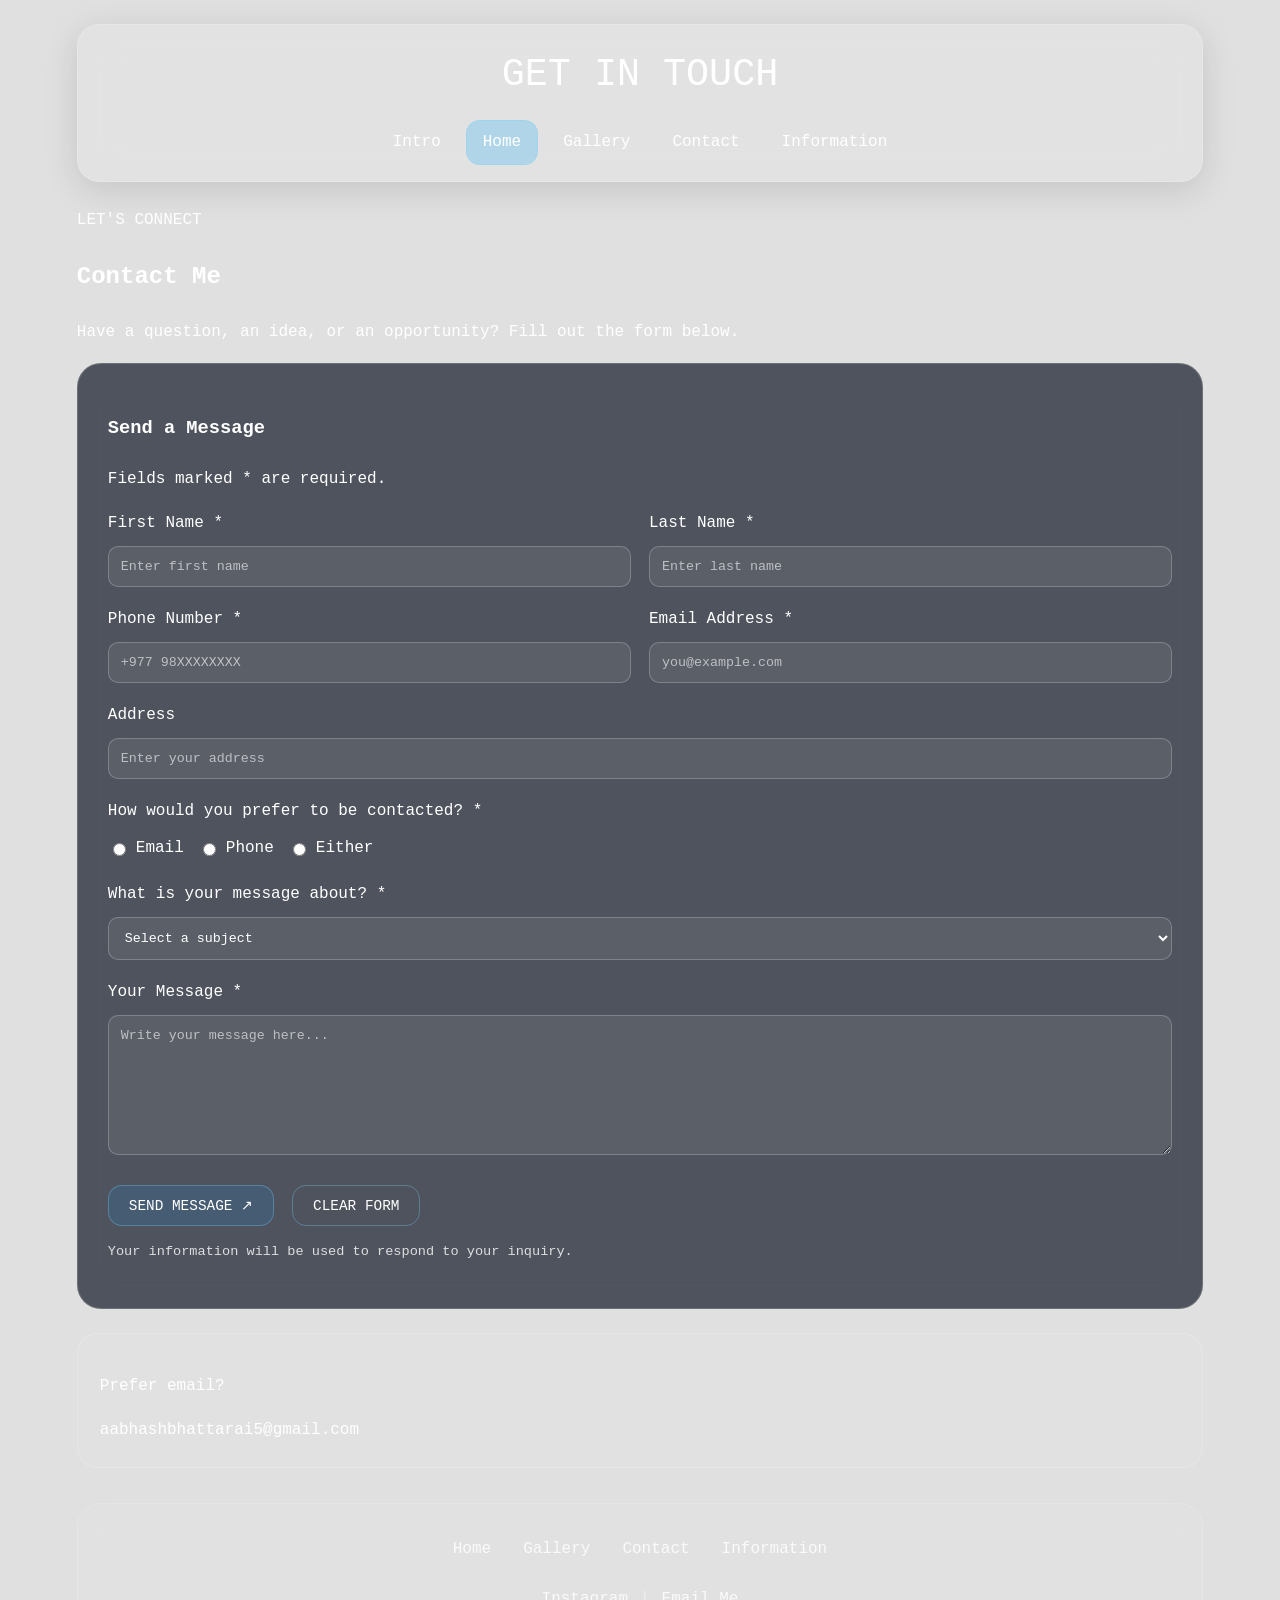
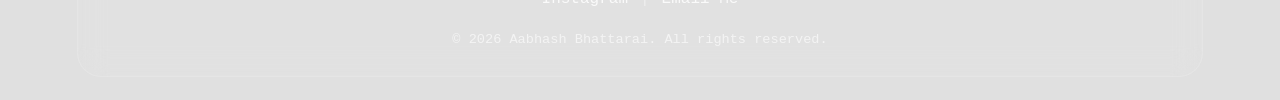
==== contact.html @ daeb2891 "Add files via upload" ====
<!DOCTYPE html>
<html lang="en">
<head>
    <meta charset="UTF-8">
    <meta name="viewport" content="width=device-width, initial-scale=1.0">
    <title>Contact Me | My Portfolio</title>
    <link rel="stylesheet" href="style.css">
</head>

<body>

<header>
    <h1>GET IN TOUCH</h1>
   <nav>
    <a href="landing.html">Intro</a>
    <a class="active" href="index.html">Home</a>
    <a href="gallery.html">Gallery</a>
    <a href="contact.html">Contact</a>
    <a href="information.html">Information</a>
</nav>
</header>

<main class="contact-main">

    <div class="contact-heading">
        <p class="contact-tag">LET'S CONNECT</p>
        <h2>Contact Me</h2>
        <p>Have a question, an idea, or an opportunity? Fill out the form below.</p>
    </div>

    <form class="contact-form"
          action="mailto:yourname@gmail.com"
          method="post"
          enctype="text/plain">

        <div class="form-title">
            <h3>Send a Message</h3>
            <p>Fields marked * are required.</p>
        </div>

        <div class="form-grid">

            <div class="form-group">
                <label for="first-name">First Name *</label>
                <input type="text" id="first-name" name="First Name"
                       placeholder="Enter first name" required>
            </div>

            <div class="form-group">
                <label for="last-name">Last Name *</label>
                <input type="text" id="last-name" name="Last Name"
                       placeholder="Enter last name" required>
            </div>

            <div class="form-group">
                <label for="phone">Phone Number *</label>
                <input type="tel" id="phone" name="Phone Number"
                       placeholder="+977 98XXXXXXXX" required>
            </div>

            <div class="form-group">
                <label for="email">Email Address *</label>
                <input type="email" id="email" name="Email"
                       placeholder="you@example.com" required>
            </div>

            <div class="form-group full-width">
                <label for="address">Address</label>
                <input type="text" id="address" name="Address"
                       placeholder="Enter your address">
            </div>

            <div class="form-group full-width">
                <label>How would you prefer to be contacted? *</label>
                <div class="radio-group">
                    <label class="radio-option">
                        <input type="radio" name="Preferred Contact"
                               value="Email" required>
                        <span>Email</span>
                    </label>

                    <label class="radio-option">
                        <input type="radio" name="Preferred Contact"
                               value="Phone">
                        <span>Phone</span>
                    </label>

                    <label class="radio-option">
                        <input type="radio" name="Preferred Contact"
                               value="Either">
                        <span>Either</span>
                    </label>
                </div>
            </div>

            <div class="form-group full-width">
                <label for="subject">What is your message about? *</label>
                <select id="subject" name="Subject" required>
                    <option value="" disabled selected>Select a subject</option>
                    <option value="General Inquiry">General Inquiry</option>
                    <option value="Project Collaboration">Project Collaboration</option>
                    <option value="Event Invitation">Event Invitation</option>
                    <option value="Research">Research</option>
                    <option value="Work Opportunity">Work Opportunity</option>
                    <option value="Other">Other</option>
                </select>
            </div>

            <div class="form-group full-width">
                <label for="message">Your Message *</label>
                <textarea id="message" name="Message" rows="6"
                          placeholder="Write your message here..."
                          required></textarea>
            </div>

        </div>

        <div class="form-buttons">
            <button type="submit" class="send-button">SEND MESSAGE ↗</button>
            <button type="reset" class="clear-button">CLEAR FORM</button>
        </div>

        <p class="form-note">
            Your information will be used to respond to your inquiry.
        </p>

    </form>

    <div class="contact-alternative">
        <p>Prefer email?</p>
        <a href="mailto:aabhashbhattarai5@gmail.com">aabhashbhattarai5@gmail.com</a>
    </div>

</main>


<footer>
    <nav class="footer-nav">
        <a href="index.html">Home</a>
        <a href="gallery.html">Gallery</a>
        <a href="contact.html">Contact</a>
        <a href="information.html">Information</a>
    </nav>

    <div class="footer-socials">
        <a
            href="https://www.instagram.com/aabhash.bhattarai/"
            target="_blank"
            rel="noopener noreferrer"
        >Instagram</a>

        <span class="footer-divider">|</span>

        <a href="mailto:aabhashbhattarai5@gmail.com">Email Me</a>
    </div>

    <p class="copyright">
        &copy; 2026 Aabhash Bhattarai. All rights reserved.
    </p>
</footer>


</body>
</html>
---- style.css ----
@font-face {
    font-family: "Nothing";
    src: url("fonts/nothing-font-5x7.otf") format("opentype");
    font-weight: normal;
    font-style: normal;
    font-display: swap;
}

:root {
    --navy: #000080;
    --deep-navy: #030712;
    --blue: #00aaff;
    --glass: rgba(255, 255, 255, 0.07);
    --glass-border: rgba(255, 255, 255, 0.18);
}

* {
    box-sizing: border-box;
}

html {
    scroll-behavior: smooth;
}

body {
    margin: 0;
    min-height: 100vh;
    font-family: "Nothing", monospace;
    color: #ffffff;
    background:
        linear-gradient(rgba(0, 0, 0, 0.12), rgba(0, 0, 0, 0.12)),
        url("images/cover.jpg") center center / cover fixed no-repeat;
    line-height: 1.8;
}

body.home-page {
    background:
        linear-gradient(rgba(0, 0, 0, 0.12), rgba(0, 0, 0, 0.12)),
        url("images/landing-bg.png") center center / cover fixed no-repeat;
}

a {
    color: inherit;
    text-decoration: none;
    transition: color 0.25s ease, background 0.25s ease;
}

a:hover {
    color: #75d8ff;
}

/* Header and navigation */

header {
    width: 92%;
    max-width: 1450px;
    margin: 22px auto;
    padding: 16px 28px;
    text-align: center;
    background: rgba(255, 255, 255, 0.045);
    border: 1px solid var(--glass-border);
    border-radius: 28px;
    backdrop-filter: blur(18px) saturate(150%);
    -webkit-backdrop-filter: blur(18px) saturate(150%);
    box-shadow: 0 8px 35px rgba(0, 0, 0, 0.12);
}

header h1 {
    margin: 0 0 10px;
    color: #ffffff;
    font-size: clamp(1.6rem, 3vw, 2.7rem);
    font-weight: normal;
}

nav {
    display: flex;
    justify-content: center;
    align-items: center;
    flex-wrap: wrap;
    gap: 8px;
}

nav a {
    padding: 8px 17px;
    border-radius: 14px;
}

nav a:hover,
nav a.active {
    color: #ffffff;
    background: rgba(0, 170, 255, 0.22);
    box-shadow: inset 0 0 0 1px rgba(100, 210, 255, 0.22);
}

/* Main content */

main {
    width: 88%;
    max-width: 1320px;
    margin: 42px auto;
}

section {
    margin: 0 0 34px;
    padding: clamp(22px, 4vw, 48px);
    color: #ffffff;
    background: rgba(255, 255, 255, 0.055);
    border: 1px solid rgba(255, 255, 255, 0.15);
    border-radius: 30px;
    backdrop-filter: blur(14px) saturate(145%);
    -webkit-backdrop-filter: blur(14px) saturate(145%);
    box-shadow: 0 14px 45px rgba(0, 0, 0, 0.10);
}

section h2 {
    margin: 0 0 18px;
    color: #ffffff;
    font-size: clamp(1.5rem, 2.5vw, 2.2rem);
    font-weight: normal;
}

section h3,
section p,
section li {
    color: rgba(255, 255, 255, 0.9);
}

section li {
    margin-bottom: 8px;
}

hr {
    height: 1px;
    margin: 32px auto;
    border: 0;
    background: linear-gradient(
        90deg,
        transparent,
        rgba(80, 190, 255, 0.45),
        transparent
    );
}

/* Buttons */

.button,
button,
.btn {
    display: inline-block;
    margin: 10px 8px 0 0;
    padding: 11px 20px;
    font-family: "Nothing", monospace;
    font-size: 0.9rem;
    color: #ffffff;
    background: rgba(0, 150, 255, 0.13);
    border: 1px solid rgba(120, 210, 255, 0.32);
    border-radius: 14px;
    cursor: pointer;
    transition: all 0.25s ease;
}

.button:hover,
button:hover,
.btn:hover {
    color: #ffffff;
    background: rgba(0, 170, 255, 0.28);
    border-color: rgba(120, 210, 255, 0.65);
    transform: translateY(-2px);
}

/* Gallery cards */

.gallery-grid {
    display: grid;
    grid-template-columns: repeat(3, minmax(0, 1fr));
    gap: 22px;
    margin-top: 24px;
}

.gallery-grid figure {
    min-width: 0;
    margin: 0;
    padding: 10px;
    overflow: hidden;
    color: #ffffff;
    background: rgba(255, 255, 255, 0.055);
    border: 1px solid rgba(255, 255, 255, 0.14);
    border-radius: 22px;
    transition: transform 0.25s ease, background 0.25s ease;
}

.gallery-grid figure:hover {
    transform: translateY(-5px);
    background: rgba(255, 255, 255, 0.10);
}

.gallery-grid img {
    display: block;
    width: 100%;
    height: 230px;
    object-fit: cover;
    border-radius: 15px;
}

.gallery-grid figcaption {
    padding: 12px 6px 7px;
    text-align: center;
    color: #ffffff;
}

/* Home page social links */

.connect-section {
    text-align: center;
}

.connect-links {
    display: flex;
    justify-content: center;
    align-items: center;
    flex-wrap: wrap;
    gap: 16px;
    margin-top: 24px;
}

.instagram-link,
.email-link {
    display: inline-flex;
    align-items: center;
    justify-content: center;
    gap: 10px;
    max-width: 100%;
    padding: 12px 18px;
    color: #ffffff;
    background: rgba(255, 255, 255, 0.055);
    border: 1px solid rgba(255, 255, 255, 0.16);
    border-radius: 16px;
    overflow-wrap: anywhere;
}

.instagram-link:hover,
.email-link:hover {
    color: #ffffff;
    background: rgba(0, 170, 255, 0.16);
    transform: translateY(-3px);
}

.instagram-link img {
    display: block;
    width: 27px;
    height: 27px;
    object-fit: contain;
}

.email-icon {
    font-family: Arial, sans-serif;
    font-size: 23px;
    line-height: 1;
}

/* Information page profile image */

.profile-intro {
    text-align: center;
}

.profile-intro img {
    width: 150px;
    height: 150px;
    object-fit: cover;
    border-radius: 50%;
    border: 2px solid var(--glass-border);
}

/* Tables */

table {
    width: 100%;
    margin-top: 20px;
    border-collapse: collapse;
    color: #ffffff;
    background: rgba(255, 255, 255, 0.04);
    border-radius: 14px;
    overflow: hidden;
}

th,
td {
    padding: 13px 15px;
    text-align: left;
    border: 1px solid rgba(255, 255, 255, 0.14);
    overflow-wrap: anywhere;
}

th {
    background: rgba(0, 170, 255, 0.10);
}

/* Contact page */

.contact-main {
    color: #ffffff;
}

.contact-heading {
    color: #ffffff;
}

.contact-form {
    padding: 30px;
    color: #ffffff;
    background: rgba(2, 8, 24, 0.65);
    border: 1px solid rgba(255, 255, 255, 0.17);
    border-radius: 24px;
    backdrop-filter: blur(18px);
    -webkit-backdrop-filter: blur(18px);
}

.contact-form h2,
.contact-form h3,
.contact-form p,
.contact-form label,
.contact-form legend,
.contact-form span {
    color: #ffffff;
}

.form-title {
    color: #ffffff;
}

.form-grid {
    display: grid;
    grid-template-columns: repeat(2, minmax(0, 1fr));
    gap: 18px;
}

.form-group {
    display: flex;
    flex-direction: column;
    gap: 8px;
    min-width: 0;
}

.form-group.full-width {
    grid-column: 1 / -1;
}

.form-group input,
.form-group select,
.form-group textarea {
    width: 100%;
    padding: 12px;
    font-family: "Nothing", monospace;
    color: #ffffff;
    background: rgba(255, 255, 255, 0.07);
    border: 1px solid rgba(255, 255, 255, 0.22);
    border-radius: 10px;
}

.form-group input:focus,
.form-group select:focus,
.form-group textarea:focus {
    outline: 2px solid rgba(117, 216, 255, 0.6);
    outline-offset: 2px;
}

.form-group input::placeholder,
.form-group textarea::placeholder {
    color: rgba(255, 255, 255, 0.6);
}

.form-group select option {
    color: #07172e;
    background: #ffffff;
}

.form-group textarea {
    min-height: 140px;
    resize: vertical;
}

.radio-group {
    display: flex;
    flex-wrap: wrap;
    gap: 14px;
}

.radio-option {
    display: inline-flex;
    align-items: center;
    gap: 7px;
    color: #ffffff;
}

.radio-option input {
    accent-color: #00aaff;
}

.form-buttons {
    display: flex;
    flex-wrap: wrap;
    gap: 10px;
    margin-top: 20px;
}

.contact-form .send-button {
    color: #ffffff;
}

.contact-form .clear-button {
    background: transparent;
}

.form-note {
    font-size: 0.85rem;
    opacity: 0.8;
}

.contact-alternative {
    margin-top: 24px;
    padding: 22px;
    background: rgba(255, 255, 255, 0.06);
    border: 1px solid rgba(255, 255, 255, 0.14);
    border-radius: 20px;
}

/* Footer */

footer {
    display: flex;
    flex-direction: column;
    align-items: center;
    gap: 14px;
    width: 88%;
    max-width: 1320px;
    margin: 35px auto 24px;
    padding: 24px;
    text-align: center;
    color: rgba(255, 255, 255, 0.82);
    background: rgba(255, 255, 255, 0.045);
    border: 1px solid rgba(255, 255, 255, 0.14);
    border-radius: 24px;
    backdrop-filter: blur(14px);
    -webkit-backdrop-filter: blur(14px);
}

footer p {
    margin: 8px 0;
}

footer .footer-nav {
    margin: 0;
}

footer .footer-nav a {
    padding: 7px 12px;
    border-radius: 10px;
}

footer .footer-nav a:hover {
    color: #ffffff;
    background: rgba(0, 170, 255, 0.18);
}

.footer-socials {
    display: flex;
    justify-content: center;
    align-items: center;
    flex-wrap: wrap;
    gap: 12px;
}

.footer-divider {
    opacity: 0.5;
}

footer .copyright {
    margin: 0;
    font-size: 0.85rem;
    opacity: 0.75;
}

/* Responsive layout */

@media (max-width: 800px) {
    main,
    footer {
        width: 92%;
    }

    .gallery-grid {
        grid-template-columns: repeat(2, minmax(0, 1fr));
    }

    header {
        width: 92%;
    }
}

@media (max-width: 600px) {
    body {
        background-attachment: scroll;
    }

    header {
        padding: 16px 12px;
        border-radius: 22px;
    }

    header h1 {
        font-size: 1.6rem;
    }

    nav {
        gap: 4px;
    }

    nav a {
        padding: 8px 10px;
        font-size: 0.8rem;
    }

    main {
        margin-top: 24px;
    }

    section {
        padding: 22px 18px;
        border-radius: 22px;
    }

    .gallery-grid {
        grid-template-columns: 1fr;
    }

    .gallery-grid img {
        height: 220px;
    }

    .connect-links {
        flex-direction: column;
    }

    .instagram-link,
    .email-link {
        width: 100%;
        max-width: 360px;
        justify-content: flex-start;
        font-size: 0.8rem;
    }

    .form-grid {
        grid-template-columns: 1fr;
    }

    .form-group.full-width {
        grid-column: auto;
    }

    .contact-form {
        padding: 22px 16px;
    }

    th,
    td {
        padding: 9px;
        font-size: 0.8rem;
    }

    footer {
        padding: 20px 14px;
    }
}
/* MATCH NAVBAR AND CONTENT BOX DIMENSIONS */
header {
    width: 88%;
    max-width: 1320px;
    margin: 24px auto;
    box-sizing: border-box;
}

main {
    width: 88%;
    max-width: 1320px;
    margin: 0 auto;
    box-sizing: border-box;
}

main section {
    width: 100%;
    box-sizing: border-box;
    border-radius: 22px;
    border: 1px solid rgba(255, 255, 255, 0.16);
}

/* Keep all outer glass rectangles consistent */
header,
main section {
    border-radius: 22px;
    border: 1px solid rgba(255, 255, 255, 0.16);
    background: rgba(255, 255, 255, 0.07);
    backdrop-filter: blur(18px);
    -webkit-backdrop-filter: blur(18px);
}

@media (max-width: 600px) {
    header,
    main {
        width: 94%;
    }
}
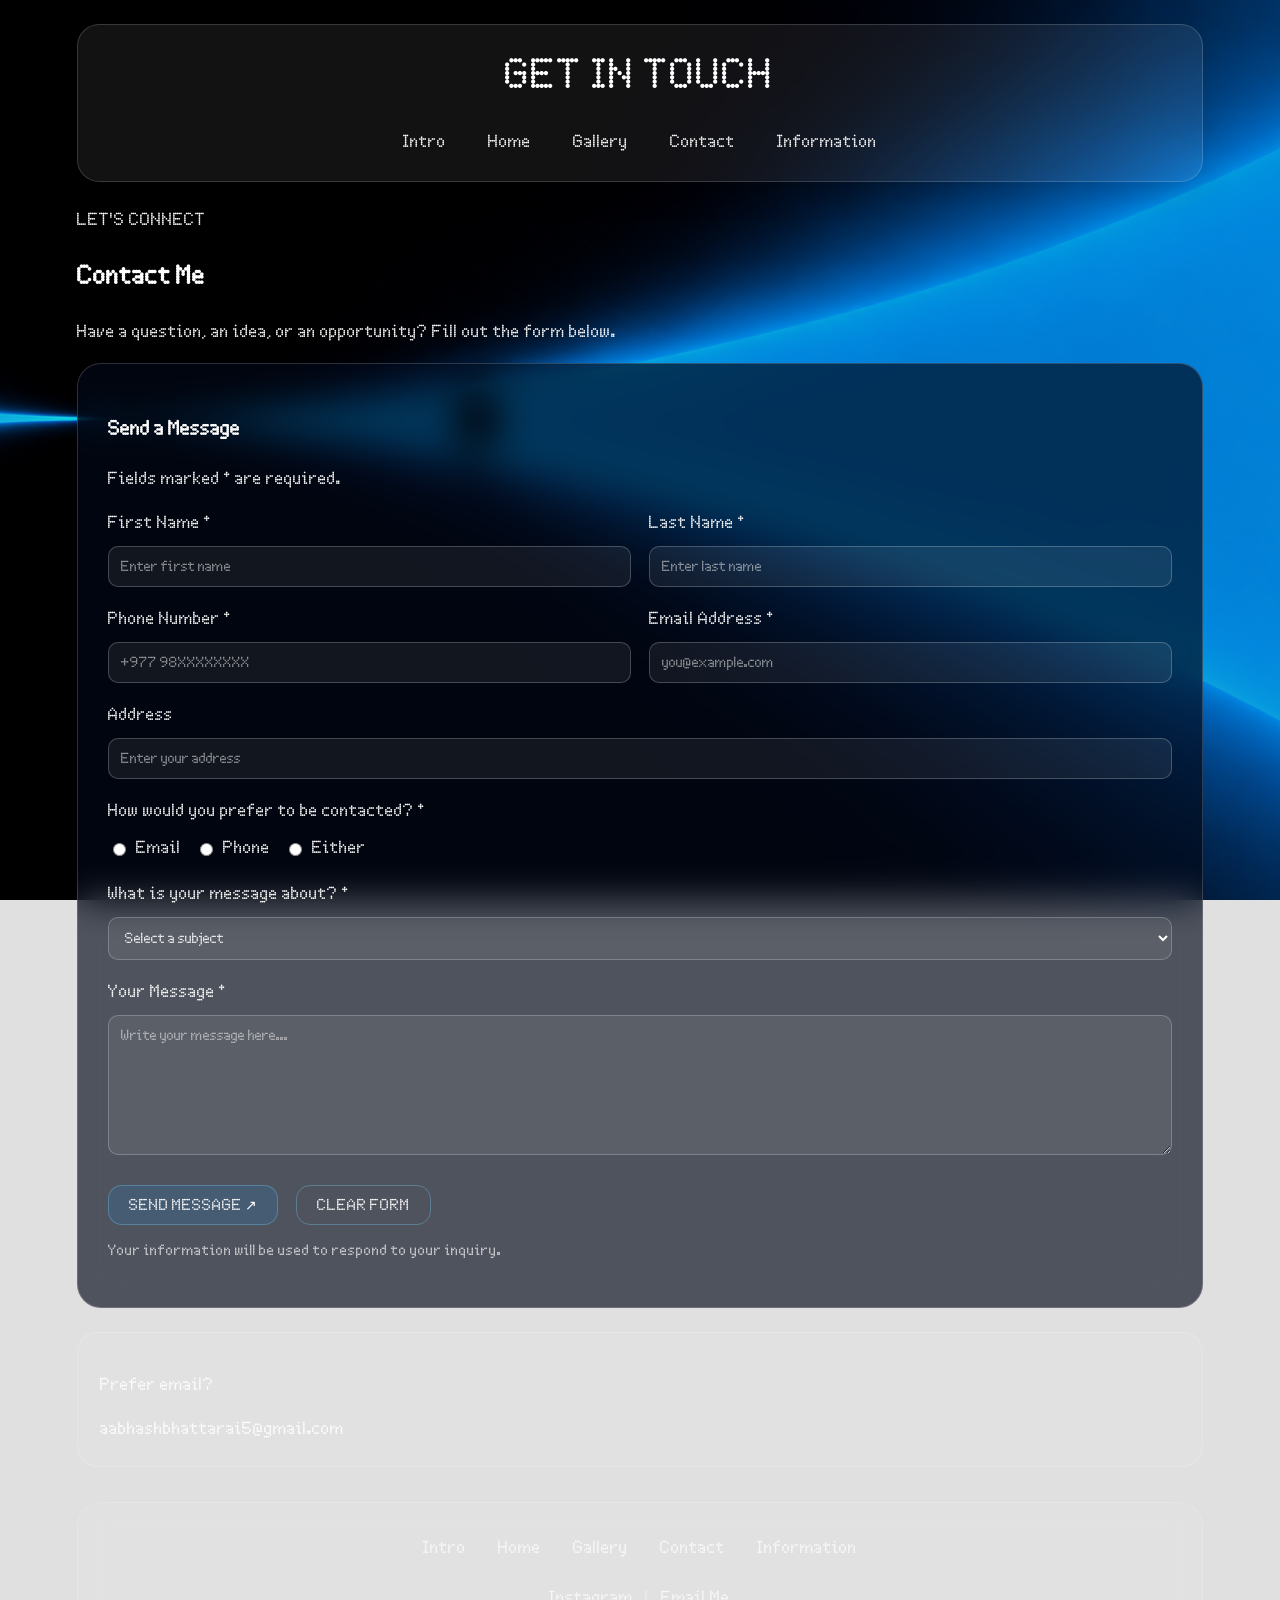
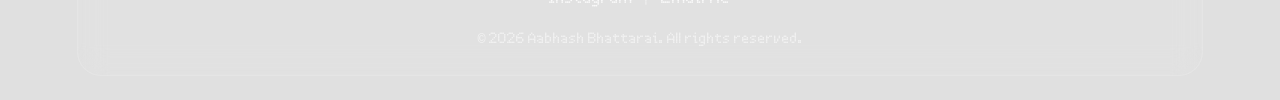
==== commit 101abbcc: "final update update" ====
--- a/contact.html
+++ b/contact.html
@@ -12,13 +12,15 @@
 
 <header>
     <h1>GET IN TOUCH</h1>
-   <nav>
-    <a href="landing.html">Intro</a>
-    <a class="active" href="index.html">Home</a>
+  
+<nav>
+    <a href="index.html">Intro</a>
+    <a href="home.html">Home</a>
     <a href="gallery.html">Gallery</a>
     <a href="contact.html">Contact</a>
     <a href="information.html">Information</a>
 </nav>
+
 </header>
 
 <main class="contact-main">
@@ -136,12 +138,15 @@
 
 
 <footer>
-    <nav class="footer-nav">
-        <a href="index.html">Home</a>
-        <a href="gallery.html">Gallery</a>
-        <a href="contact.html">Contact</a>
-        <a href="information.html">Information</a>
-    </nav>
+   
+<nav class="footer-nav">
+    <a href="index.html">Intro</a>
+    <a href="home.html">Home</a>
+    <a href="gallery.html">Gallery</a>
+    <a href="contact.html">Contact</a>
+    <a href="information.html">Information</a>
+</nav>
+
 
     <div class="footer-socials">
         <a
